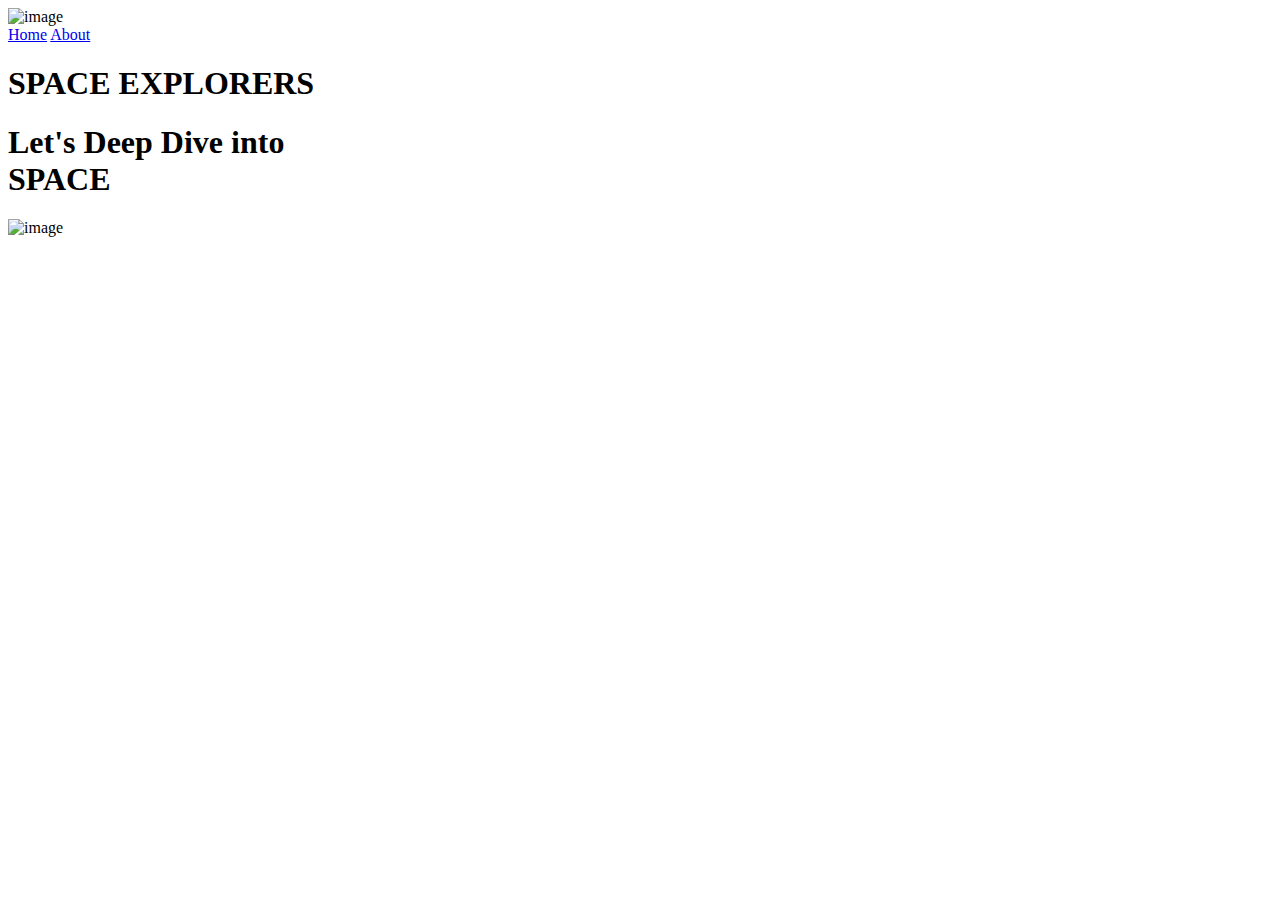
==== index.html @ 8e5065d5 "Add files via upload" ====
<!DOCTYPE html>
<html>

    <head>
        <meta charset="utf-8">
        <meta http-equiv="X-UA-Compatible" content="IE=edge">
        <title>Spacexplorer</title>
        <meta name="description" content="">
        <meta name="viewport" content="width=device-width, initial-scale=1">
        <!-- <link rel="stylesheet" href="css/style.css"> -->
    </head>

    <body>
        <div>
            <link href="css/style.css" rel="stylesheet" />
            <div class="home-container">
                <div data-role="Header" class="home-navbar-container">
                    <div class="home-navbar">
                        <img alt="image"
                            src="images/logo.jpg"
                            class="home-logo" />
                        <div class="home-right-side">
                            <div class="home-links-container">
                                <a href="#resources" class="home-link">Home</a>
                                <a href="#inspiration" class="home-link01">About</a>
                            </div>
                        </div>
                    </div>
                </div>
                <div id="resources" class="home-hero">
                    <h1 class="home-text">SPACE EXPLORERS</h1>
                    <div class="home-content-container">
                        <h1 class="home-heading">
                            <span class="home-text01">Let&apos;s</span>
                            <span class="home-text02">Deep Dive</span>
                            <span class="home-text03">into</span>
                            <br class="home-text04" />
                            <span class="home-text05">SPACE</span>
                            <br />
                        </h1>
                        <img src="https://images.unsplash.com/photo-1502134249126-9f3755a50d78?ixid=M3w5MTMyMXwwfDF8c2VhcmNofDE1fHxzcGFjZXxlbnwwfHx8fDE2OTY0ODQ3ODd8MA&amp;ixlib=rb-4.0.3&amp;w=600"
                            alt="image" class="home-image" />
                    </div>
                </div>
    </body>

</html>
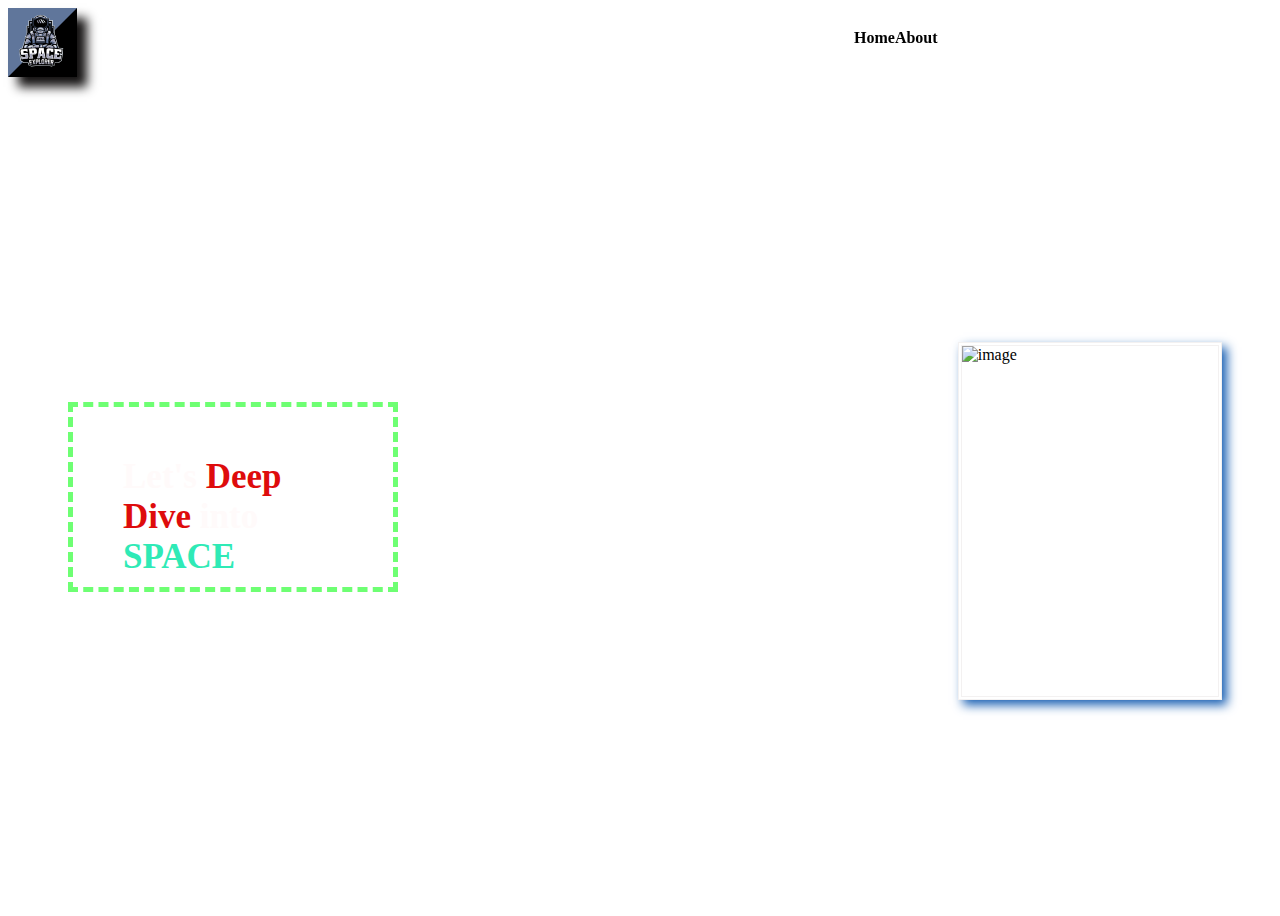
==== commit 9309f4ec: "Update index.html" ====
--- a/index.html
+++ b/index.html
@@ -28,7 +28,7 @@
                     </div>
                 </div>
                 <div id="resources" class="home-hero">
-                    <h1 class="home-text">SPACE EXPLORERS</h1>
+                    <h1 class="home-text">Antariksh</h1>
                     <div class="home-content-container">
                         <h1 class="home-heading">
                             <span class="home-text01">Let&apos;s</span>
@@ -44,4 +44,4 @@
                 </div>
     </body>
 
-</html>+</html>
--- a/css/style.css
+++ b/css/style.css
@@ -0,0 +1,203 @@
+.home-container {
+    width: 100%;
+    height: auto;
+    display: flex;
+    min-height: 100vh;
+    align-items: center;
+    flex-direction: column;
+}
+
+.home-navbar-container {
+    top: 0;
+    width: 100%;
+    display: flex;
+    z-index: 100;
+    position: sticky;
+    /* box-shadow: 5px 5px 10px 0px #b9b9b9; */
+    align-items: center;
+    flex-direction: column;
+    justify-content: center;
+    background-color: var(--dl-color-gray-white);
+}
+
+.home-navbar {
+    width: 100%;
+    display: flex;
+    max-width: var(--dl-size-size-maxcontent);
+    align-items: center;
+    padding-top: var(--dl-space-space-doubleunit);
+    padding-left: var(--dl-space-space-tripleunit);
+    padding-right: var(--dl-space-space-tripleunit);
+    flex-direction: row;
+    padding-bottom: var(--dl-space-space-doubleunit);
+    justify-content: center;
+}
+
+.home-logo {
+    width: 70px;
+    height: 69px;
+    align-self: center;
+    box-shadow: 10px 10px 10px 0px #151313;
+    object-fit: cover;
+    margin-right: var(--dl-space-space-doubleunit);
+}
+
+.home-right-side {
+    width: 100%;
+    height: 59px;
+    display: flex;
+    align-self: flex-start;
+    align-items: center;
+    padding-left: 777px;
+    flex-direction: row;
+}
+
+.home-links-container {
+    display: flex;
+    align-items: flex-start;
+    flex-direction: row;
+}
+
+.home-link {
+    color: var(--dl-color-gray-black);
+    font-weight: 700;
+    margin-right: var(--dl-space-space-tripleunit);
+    text-decoration: none;
+}
+
+.home-link01 {
+    color: var(--dl-color-gray-black);
+    font-style: normal;
+    font-weight: 700;
+    margin-right: var(--dl-space-space-tripleunit);
+    text-decoration: none;
+}
+
+.home-link02 {
+    font-size: 25px;
+    font-style: normal;
+    font-family: "Raleway";
+    font-weight: 700;
+    line-height: 1.55;
+    margin-right: var(--dl-space-space-tripleunit);
+    text-transform: capitalize;
+}
+
+.home-hero {
+    width: 100%;
+    display: flex;
+    align-items: center;
+    padding-top: var(--dl-space-space-tenunits);
+    margin-bottom: var(--dl-space-space-fiveunits);
+    flex-direction: column;
+    padding-bottom: var(--dl-space-space-tenunits);
+    background-size: cover;
+    justify-content: center;
+    background-image: url("https://images.unsplash.com/photo-1451187580459-43490279c0fa?ixid=M3w5MTMyMXwwfDF8c2VhcmNofDIwfHxzcGFjZXxlbnwwfHx8fDE2OTY0ODQ3ODd8MA&ixlib=rb-4.0.3&w=1500");
+    background-repeat: no-repeat;
+    background-position: center;
+}
+
+.home-text {
+    color: rgb(255, 255, 255);
+    font-family:'Lucida Sans', 'Lucida Sans Regular', 'Lucida Grande', 'Lucida Sans Unicode', Geneva, Verdana, sans-serif;
+    text-shadow: #fffafa;
+    width: 600px;
+    height: 120px;
+    font-size: 60px;
+    font-style: normal;
+    text-align: justify;
+    font-weight: 900;
+}
+
+.home-content-container {
+    width: 100%;
+    height: 293px;
+    display: flex;
+    max-width: var(--dl-size-size-maxcontent);
+    margin-top: var(--dl-space-space-fiveunits);
+    align-items: flex-start;
+    padding-top: 65px;
+    padding-left: var(--dl-space-space-tripleunit);
+    margin-bottom: 95px;
+    padding-right: var(--dl-space-space-tripleunit);
+    flex-direction: row;
+    padding-bottom: var(--dl-space-space-tenunits);
+    justify-content: flex-start;
+}
+
+.home-heading {
+    width: 600px;
+    height: 80px;
+    border: 5px #69ff6ef6 dashed; 
+    margin: 60px;
+    padding: 50px;
+    font-size: 35px;
+    align-self: flex-start;
+    text-align: left;
+    font-weight: 800;
+    border-radius: var(--dl-radius-radius-radius4);
+    margin-bottom: var(--dl-space-space-tripleunit);
+}
+
+.home-text01 {
+    color: #fffafa;
+    font-family: "Georgia";
+}
+
+.home-text02 {
+    color: #de0c0c;
+    font-family: "Georgia";
+}
+
+.home-text03 {
+    color: #fffafa;
+    font-family: "Georgia";
+}
+
+.home-text04 {
+    color: var(--dl-color-gray-black);
+    font-family: "Georgia";
+}
+
+.home-text05 {
+    color: #2feab6;
+    font-family: "Georgia";
+}
+
+.home-image {
+    width: 700px;
+    height: 350px;
+    box-shadow: 5px 5px 10px 0px #185fb3;
+    margin-right: 50px;
+    margin-left: 500px;
+    object-fit: cover;
+    border-color: #f3f1f1;
+    border-style: double;
+    border-width: 4px;
+}
+
+.home-features {
+    width: 100%;
+    display: flex;
+    max-width: var(--dl-size-size-maxcontent);
+    align-items: center;
+    padding-top: var(--dl-space-space-tenunits);
+    padding-left: var(--dl-space-space-tripleunit);
+    padding-right: var(--dl-space-space-tripleunit);
+    flex-direction: column;
+    padding-bottom: var(--dl-space-space-fiveunits);
+}
+
+.home-heading-container {
+    width: 45%;
+    display: flex;
+    align-items: center;
+    margin-bottom: var(--dl-space-space-fiveunits);
+    flex-direction: column;
+}
+
+.home-text07 {
+    text-align: center;
+    margin-bottom: var(--dl-space-space-fourunits);
+}--- a/css/style.css
+++ b/css/style.css
@@ -0,0 +1,203 @@
+.home-container {
+    width: 100%;
+    height: auto;
+    display: flex;
+    min-height: 100vh;
+    align-items: center;
+    flex-direction: column;
+}
+
+.home-navbar-container {
+    top: 0;
+    width: 100%;
+    display: flex;
+    z-index: 100;
+    position: sticky;
+    /* box-shadow: 5px 5px 10px 0px #b9b9b9; */
+    align-items: center;
+    flex-direction: column;
+    justify-content: center;
+    background-color: var(--dl-color-gray-white);
+}
+
+.home-navbar {
+    width: 100%;
+    display: flex;
+    max-width: var(--dl-size-size-maxcontent);
+    align-items: center;
+    padding-top: var(--dl-space-space-doubleunit);
+    padding-left: var(--dl-space-space-tripleunit);
+    padding-right: var(--dl-space-space-tripleunit);
+    flex-direction: row;
+    padding-bottom: var(--dl-space-space-doubleunit);
+    justify-content: center;
+}
+
+.home-logo {
+    width: 70px;
+    height: 69px;
+    align-self: center;
+    box-shadow: 10px 10px 10px 0px #151313;
+    object-fit: cover;
+    margin-right: var(--dl-space-space-doubleunit);
+}
+
+.home-right-side {
+    width: 100%;
+    height: 59px;
+    display: flex;
+    align-self: flex-start;
+    align-items: center;
+    padding-left: 777px;
+    flex-direction: row;
+}
+
+.home-links-container {
+    display: flex;
+    align-items: flex-start;
+    flex-direction: row;
+}
+
+.home-link {
+    color: var(--dl-color-gray-black);
+    font-weight: 700;
+    margin-right: var(--dl-space-space-tripleunit);
+    text-decoration: none;
+}
+
+.home-link01 {
+    color: var(--dl-color-gray-black);
+    font-style: normal;
+    font-weight: 700;
+    margin-right: var(--dl-space-space-tripleunit);
+    text-decoration: none;
+}
+
+.home-link02 {
+    font-size: 25px;
+    font-style: normal;
+    font-family: "Raleway";
+    font-weight: 700;
+    line-height: 1.55;
+    margin-right: var(--dl-space-space-tripleunit);
+    text-transform: capitalize;
+}
+
+.home-hero {
+    width: 100%;
+    display: flex;
+    align-items: center;
+    padding-top: var(--dl-space-space-tenunits);
+    margin-bottom: var(--dl-space-space-fiveunits);
+    flex-direction: column;
+    padding-bottom: var(--dl-space-space-tenunits);
+    background-size: cover;
+    justify-content: center;
+    background-image: url("https://images.unsplash.com/photo-1451187580459-43490279c0fa?ixid=M3w5MTMyMXwwfDF8c2VhcmNofDIwfHxzcGFjZXxlbnwwfHx8fDE2OTY0ODQ3ODd8MA&ixlib=rb-4.0.3&w=1500");
+    background-repeat: no-repeat;
+    background-position: center;
+}
+
+.home-text {
+    color: rgb(255, 255, 255);
+    font-family:'Lucida Sans', 'Lucida Sans Regular', 'Lucida Grande', 'Lucida Sans Unicode', Geneva, Verdana, sans-serif;
+    text-shadow: #fffafa;
+    width: 600px;
+    height: 120px;
+    font-size: 60px;
+    font-style: normal;
+    text-align: justify;
+    font-weight: 900;
+}
+
+.home-content-container {
+    width: 100%;
+    height: 293px;
+    display: flex;
+    max-width: var(--dl-size-size-maxcontent);
+    margin-top: var(--dl-space-space-fiveunits);
+    align-items: flex-start;
+    padding-top: 65px;
+    padding-left: var(--dl-space-space-tripleunit);
+    margin-bottom: 95px;
+    padding-right: var(--dl-space-space-tripleunit);
+    flex-direction: row;
+    padding-bottom: var(--dl-space-space-tenunits);
+    justify-content: flex-start;
+}
+
+.home-heading {
+    width: 600px;
+    height: 80px;
+    border: 5px #69ff6ef6 dashed; 
+    margin: 60px;
+    padding: 50px;
+    font-size: 35px;
+    align-self: flex-start;
+    text-align: left;
+    font-weight: 800;
+    border-radius: var(--dl-radius-radius-radius4);
+    margin-bottom: var(--dl-space-space-tripleunit);
+}
+
+.home-text01 {
+    color: #fffafa;
+    font-family: "Georgia";
+}
+
+.home-text02 {
+    color: #de0c0c;
+    font-family: "Georgia";
+}
+
+.home-text03 {
+    color: #fffafa;
+    font-family: "Georgia";
+}
+
+.home-text04 {
+    color: var(--dl-color-gray-black);
+    font-family: "Georgia";
+}
+
+.home-text05 {
+    color: #2feab6;
+    font-family: "Georgia";
+}
+
+.home-image {
+    width: 700px;
+    height: 350px;
+    box-shadow: 5px 5px 10px 0px #185fb3;
+    margin-right: 50px;
+    margin-left: 500px;
+    object-fit: cover;
+    border-color: #f3f1f1;
+    border-style: double;
+    border-width: 4px;
+}
+
+.home-features {
+    width: 100%;
+    display: flex;
+    max-width: var(--dl-size-size-maxcontent);
+    align-items: center;
+    padding-top: var(--dl-space-space-tenunits);
+    padding-left: var(--dl-space-space-tripleunit);
+    padding-right: var(--dl-space-space-tripleunit);
+    flex-direction: column;
+    padding-bottom: var(--dl-space-space-fiveunits);
+}
+
+.home-heading-container {
+    width: 45%;
+    display: flex;
+    align-items: center;
+    margin-bottom: var(--dl-space-space-fiveunits);
+    flex-direction: column;
+}
+
+.home-text07 {
+    text-align: center;
+    margin-bottom: var(--dl-space-space-fourunits);
+}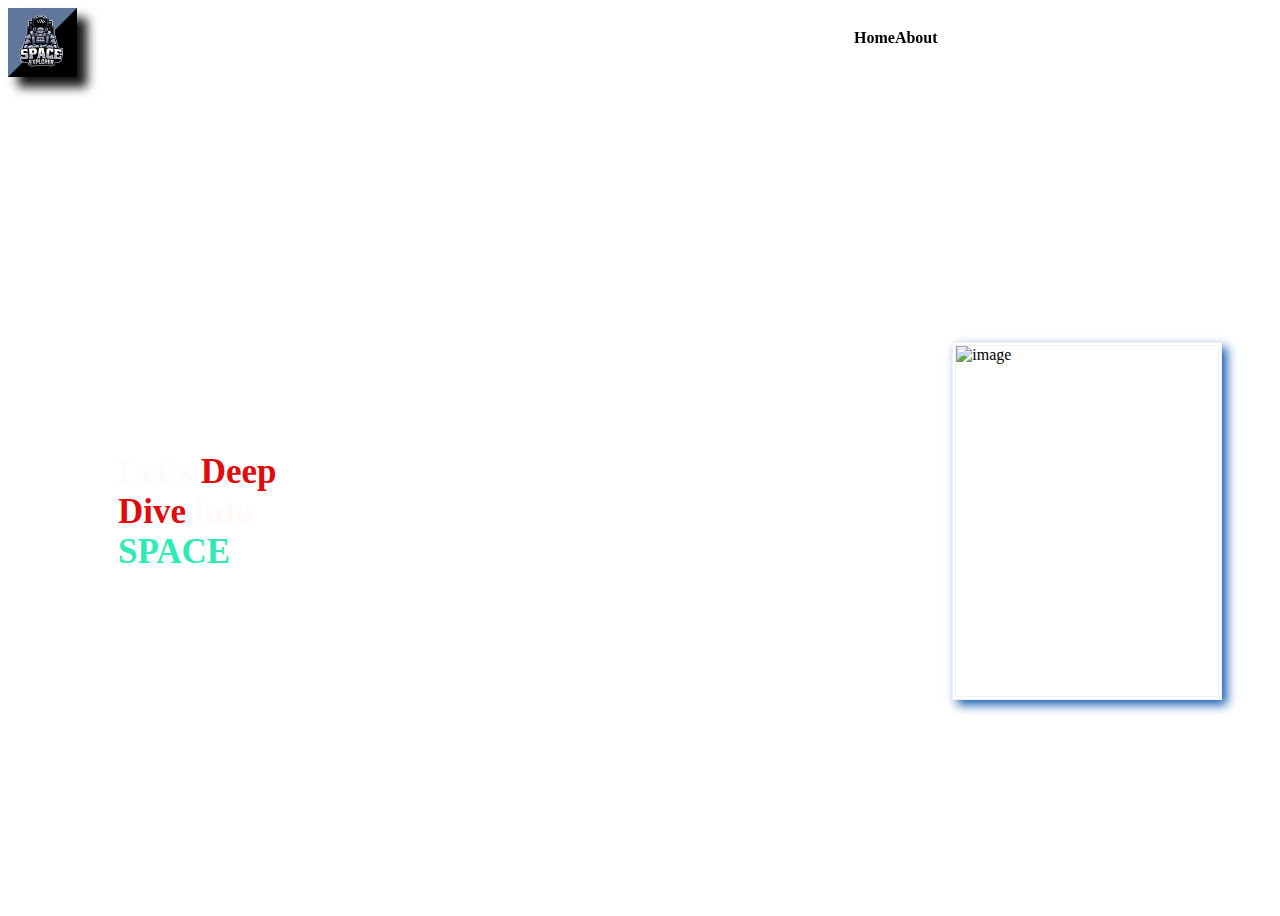
==== commit d846b894: "Update index.html" ====
--- a/index.html
+++ b/index.html
@@ -28,7 +28,7 @@
                     </div>
                 </div>
                 <div id="resources" class="home-hero">
-                    <h1 class="home-text">Antariksh</h1>
+                    <h1 class="home-text">ANTARIKSH</h1>
                     <div class="home-content-container">
                         <h1 class="home-heading">
                             <span class="home-text01">Let&apos;s</span>
--- a/css/style.css
+++ b/css/style.css
@@ -129,7 +129,7 @@
 .home-heading {
     width: 600px;
     height: 80px;
-    border: 5px #69ff6ef6 dashed; 
+/*     border: 5px #69ff6ef6 dashed;  */
     margin: 60px;
     padding: 50px;
     font-size: 35px;
@@ -200,4 +200,4 @@
 .home-text07 {
     text-align: center;
     margin-bottom: var(--dl-space-space-fourunits);
-}+}
--- a/css/style.css
+++ b/css/style.css
@@ -129,7 +129,7 @@
 .home-heading {
     width: 600px;
     height: 80px;
-    border: 5px #69ff6ef6 dashed; 
+/*     border: 5px #69ff6ef6 dashed;  */
     margin: 60px;
     padding: 50px;
     font-size: 35px;
@@ -200,4 +200,4 @@
 .home-text07 {
     text-align: center;
     margin-bottom: var(--dl-space-space-fourunits);
-}+}
